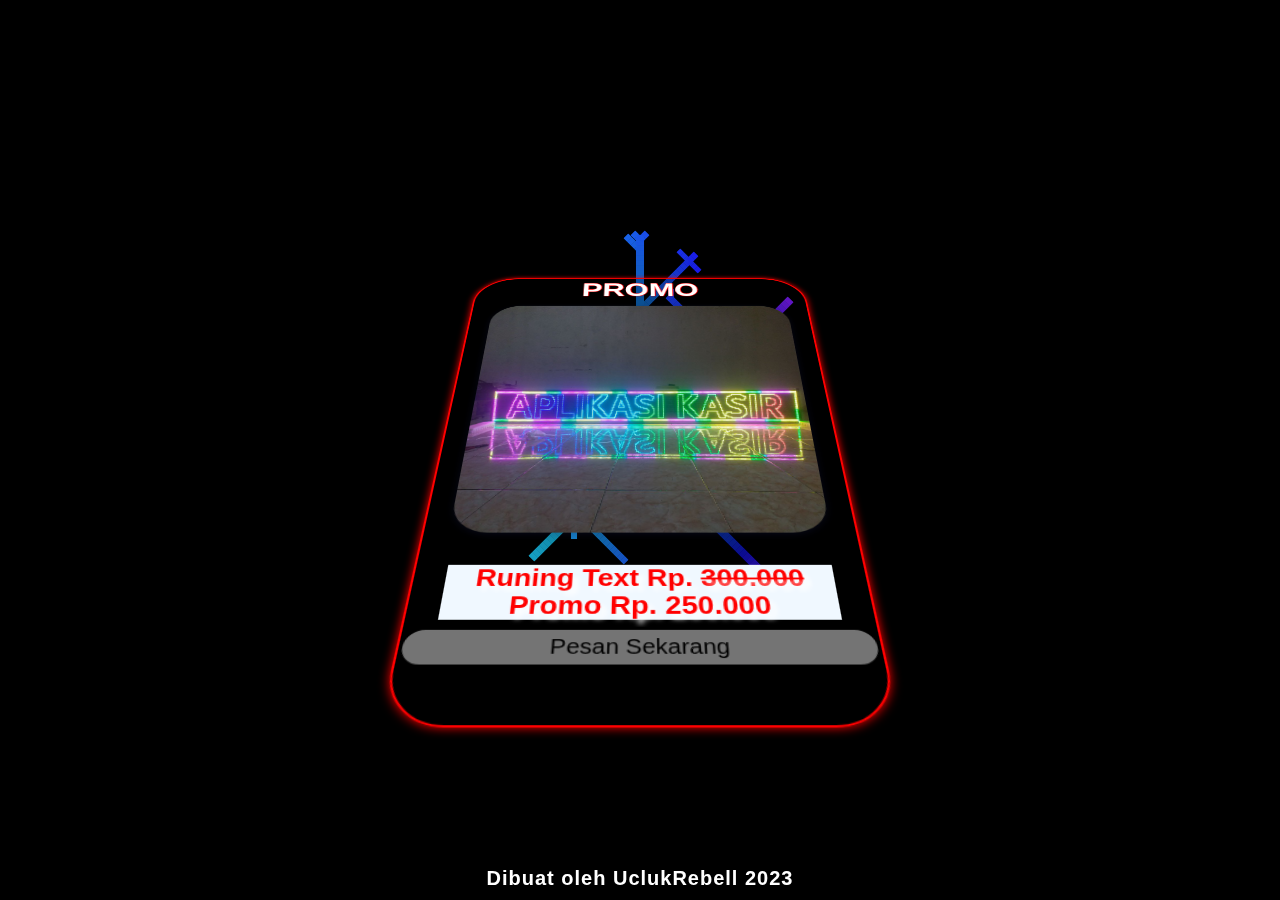
==== pesan.html @ 55e3f4cc "Update pesan.html" ====
<!DOCTYPE html>

<head>
    <meta charset="UTF-8">
    <meta name="viewport" content="width=device-width, initial-scale=1.0">
    <meta http-equiv="X-UA-Compatible" content="ie=edge">
    <link rel="stylesheet" href="style.css">
    <script src="main.js"></script>
    <title>UKD</title>
    <link rel="icon" href="ukd.jpg">
</head>


<body>
    <canvas id=c></canvas>
    <div class="cover">
        <div class="content">
            <div class="animated-text">
                <h2>PROMO</h2>
            </div>
            <div class="image" data-aos="fade-up" data-aos-delay="500">
                <img src="img/run.jpg" alt="">
                <h2>
                    Runing Text Rp. <del>300.000</del> <br>Promo Rp. 250.000
                </h2>
            </div>
            <div class="buton">
                <a class="fcc-btn"
                    href="https://api.whatsapp.com/send?phone=6285717236258&text=Saya Lihat Ini Di Bio Anda">Pesan
                    Sekarang</a>
            </div>
        </div>
        <h1>Dibuat oleh UclukRebell 2023</h1>
    </div>

</body>
<script src="main.js"></script>

</html>
---- style.css ----
canvas {

    position: absolute;
    top: 0;
    left: 0;
    background-color: black;
}

*:before,
*:after {
    -webkit-tap-highlight-color: transparent;
}

html {
    scroll-behavior: smooth;
}

* {
    padding: 0;
    margin: 0;
    box-sizing: border-box;
    font-family: arial;
}


body {
    font-family: "Alatsi", sans-serif;
    margin: 0;
    overflow: hidden;
    background: rgb(255, 255, 255);
}

.container {
    display: flex;
    justify-content: center;
    align-items: center;

    position: absolute;
    top: 0;
    left: 0;
    width: 100vw;
    height: 100vh;
}

.title {
    font-size: 10vw;
    color: white;
}

.cover {
    width: 100%;
    height: 100vh;
    display: flex;
    justify-content: center;
    align-items: center;
    perspective: 900px;
}

.content {
    width: 400px;
    overflow: hidden;
    height: 600px;
    background-color: rgba(0, 0, 0, 0.157);
    border-radius: 50px;
    position: relative;
    box-shadow: 0 0 8px rgb(255, 0, 0);
    transform: rotateX(45deg);
    animation: anim 1.5s ease-out forwards;
    border: 2px solid rgb(255, 0, 0);
}

@keyframes anim {
    to {
        transform: rotateX(0deg);
        height: 650px;
    }
}

.content .animated {
    position: relative;
    text-align: center;
}

.content .animated-text {
    padding: 1px;
    font-size: 25px;
    text-align: center;
    position: relative;
    text-shadow: 1px 0px 0px rgb(255, 0, 0),
        1px 0px 0px rgb(255, 0, 0),
        0px 1px 0px rgb(255, 0, 0),
        0px -1px 0px rgb(255, 0, 0);
    color: #ffffff;
    font-family: system-ui, -apple-system, BlinkMacSystemFont, 'Segoe UI', Roboto, Oxygen, Ubuntu, Cantarell, 'Open Sans', 'Helvetica Neue', sans-serif color: #000000;

}

@keyframes animateText {
    20% {
        opacity: 0;
        transform: translateX(100%);
    }

    50% {
        opacity: 1;
        transform: translateX(0);
    }

    100% {
        opacity: 0;
        transform: translateX(100%);
    }
}


.img {
    background: transparent;
    width: 100%;
    height: 140px;
    text-align: center;
    margin-top: 5px;
    background-color: transparent;
    padding: 0px;

}

.img img {
    margin: 0;
    width: 100px;
    height: 100px;
    border-radius: 1000px;
    position: relative;
    border: 1px solid rgb(255, 0, 0);
    box-shadow: 0px 0px 10px rgb(255, 0, 0);
}

.img h3 {
    margin: 0;
    padding: 0;
    font-weight: 600;
    font-size: 30px;
    text-align: center;
    height: 5px;
    color: aliceblue;
    animation: reverse;
}

.link {
    width: 100%;
    background-color: transparent;
    display: flex;
    height: 0;
    overflow-y: scroll;
    flex-wrap: wrap;
    justify-content: center;
    align-content: space-around;
    transition: .5s;
    animation: anim2 1s .2s ease-in-out forwards;
    padding-top: 30px;
}

.link a {
    text-shadow: 1px 0px 0px rgb(255, 255, 255),
        -1px 0px 0px rgb(255, 255, 255),
        0px 1px 0px rgb(255, 255, 255),
        0px -1px 0px rgb(255, 255, 255);
    color: rgb(0, 0, 0);
    width: 90%;
    font-size: 20px;
    height: 45px;
    background-color: transparent;
    font-weight: bold;
    text-decoration: none;
    display: flex;
    align-items: center;
    overflow: hidden;
    cursor: pointer;
    border-radius: 5px;
    color: rgb(0, 0, 0);
    transition: all .3s;
    letter-spacing: 0px;

}

.link .web img . {
    background: #fff;

}

@keyframes anim2 {
    to {
        height: 370px;
        margin: -5px;
    }
}

.link a:last-child,
.link a:last-child:hover {
    background-color: rgba(255, 255, 255, 0.2);
    border: none;
}

.link a img {
    width: 40px;
    margin: 0 40px 0 40px;
    transition: .3s;
}

.link a:hover:nth-child(1) {
    margin-top: 1%;
}

.link a:hover:not(:last-child) {
    border: 3px solid black;
    width: 95%;
    margin-bottom: 3%;
    text-transform: uppercase;
    background-color: rgba(0, 0, 0, 0.485);
    color: rgb(255, 0, 0);
    text-shadow: 1px 0px 0px rgb(0, 0, 0),
        -1px 0px 0px rgb(0, 0, 0),
        0px 1px 0px rgb(0, 0, 0),
        0px -1px 0px rgb(0, 0, 0);
    ;

}

.link a:hover img {
    margin: 0 40px 0 40px;
}

h1 {
    position: absolute;
    bottom: 10px;
    font-weight: bold;
    font-size: 20px;
    letter-spacing: 1px;
    color: rgb(255, 255, 255);
}

h1 a {
    color: rgb(0, 136, 255);
}

.image {
    background: transparent;
    width: 100%;
    height: 140px;
    text-align: center;
    margin-top: 5px;
    background-color: transparent;
    padding: 0px;
}

.image img {
    margin: 5px;
    width: 350px;
    height: 350px;
    border-radius: 10%;
    box-shadow: rgb(28 32 93 / 24%) 0px 2px 8px 0px;
}

.image h3 {
    margin: 0;
    padding: 0;
    font-weight: 600;
    font-size: 25px;
    text-align: center;
    height: 5px;
    color: rgb(255, 0, 0);
    animation: reverse;
    border-radius: 5px solid #fff;
}

.image h2 {
    position: fixed;
    background: aliceblue;
    background-position: left;
    width: 340px;
    margin: 28px;
    padding: 0px;
    font-weight: 00px;
    font-size: 25px;
    text-align: center;
    height: px;
    color: rgb(255, 0, 0);
    stroke-width: 10px 10px 5px #ffffff;
    text-shadow: 5px 5px 5px #ffffff;

}


.fcc-btn {
    position: fixed;
    background-color: #ffffff74;
    color: rgb(0, 0, 0);
    text-align: center;
    font-size: 20px;
    border-radius: 20px;
    text-decoration: none;
    border: 3px solid #000000;
    bottom: 50px;
    margin-top: 5px;
    width: 100%;
    padding: 5px;
}


.fcc-btn:last-child:hover {
    background-color: rgb(255, 0, 0);
    border: 3px solid white;
    color: #810000;
}



h4 {
    color: #000000;
    background: #fff;
    width: 300px;
    font-size: 20px;
    position: absolute;
    text-align: center;
    margin-top: 350px;
    padding: 0;
    left: 10px;
    text-decoration: underline;
}
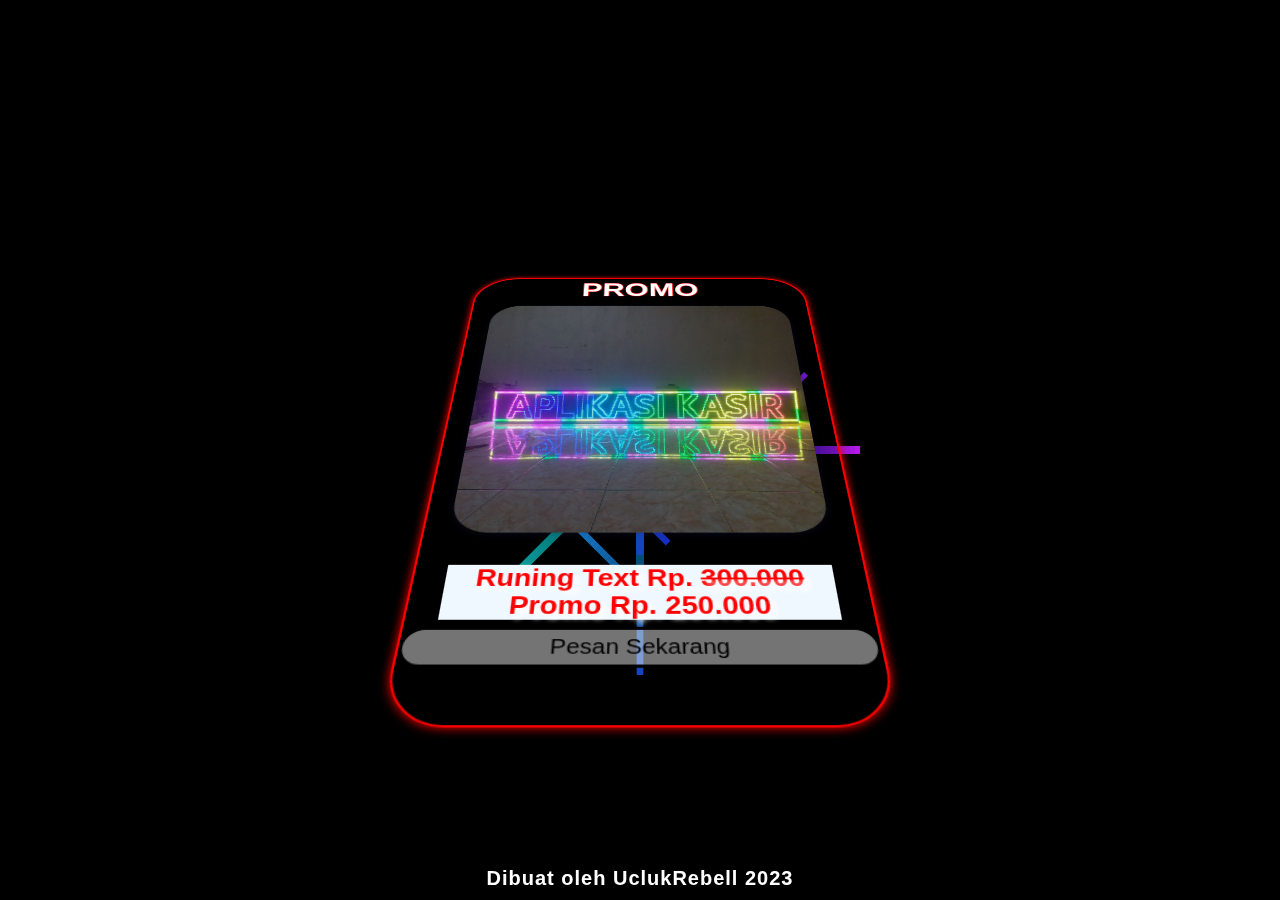
==== commit d0d73052: "Add files via upload" ====
--- a/pesan.html
+++ b/pesan.html
@@ -36,4 +36,4 @@
 </body>
 <script src="main.js"></script>
 
-</html>
+</html>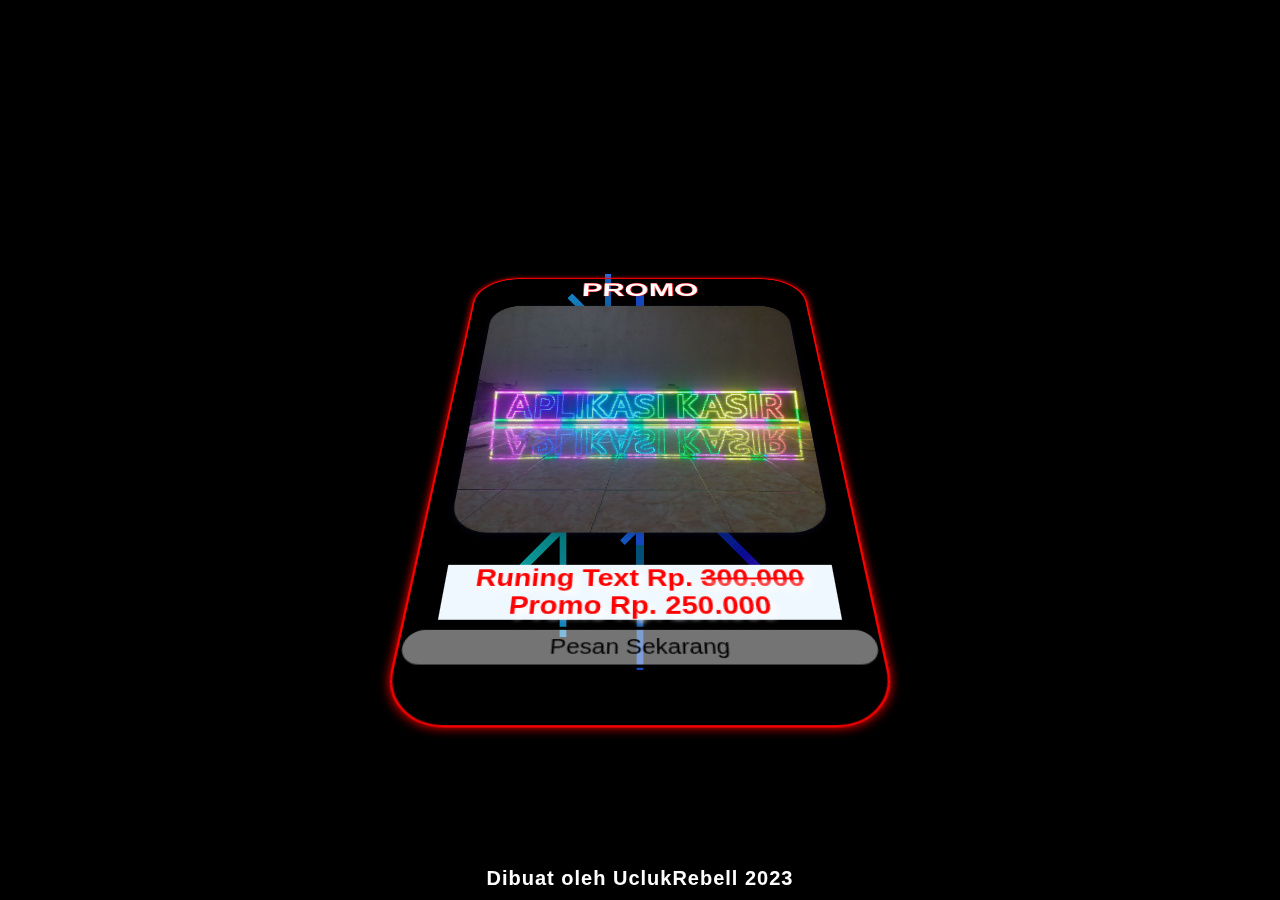
==== commit 4fd10860: "Update pesan.html" ====
--- a/pesan.html
+++ b/pesan.html
@@ -7,7 +7,7 @@
     <link rel="stylesheet" href="style.css">
     <script src="main.js"></script>
     <title>UKD</title>
-    <link rel="icon" href="ukd.jpg">
+        <link rel="icon" href="img/ukd.img">
 </head>
 
 
@@ -36,4 +36,4 @@
 </body>
 <script src="main.js"></script>
 
-</html>+</html>
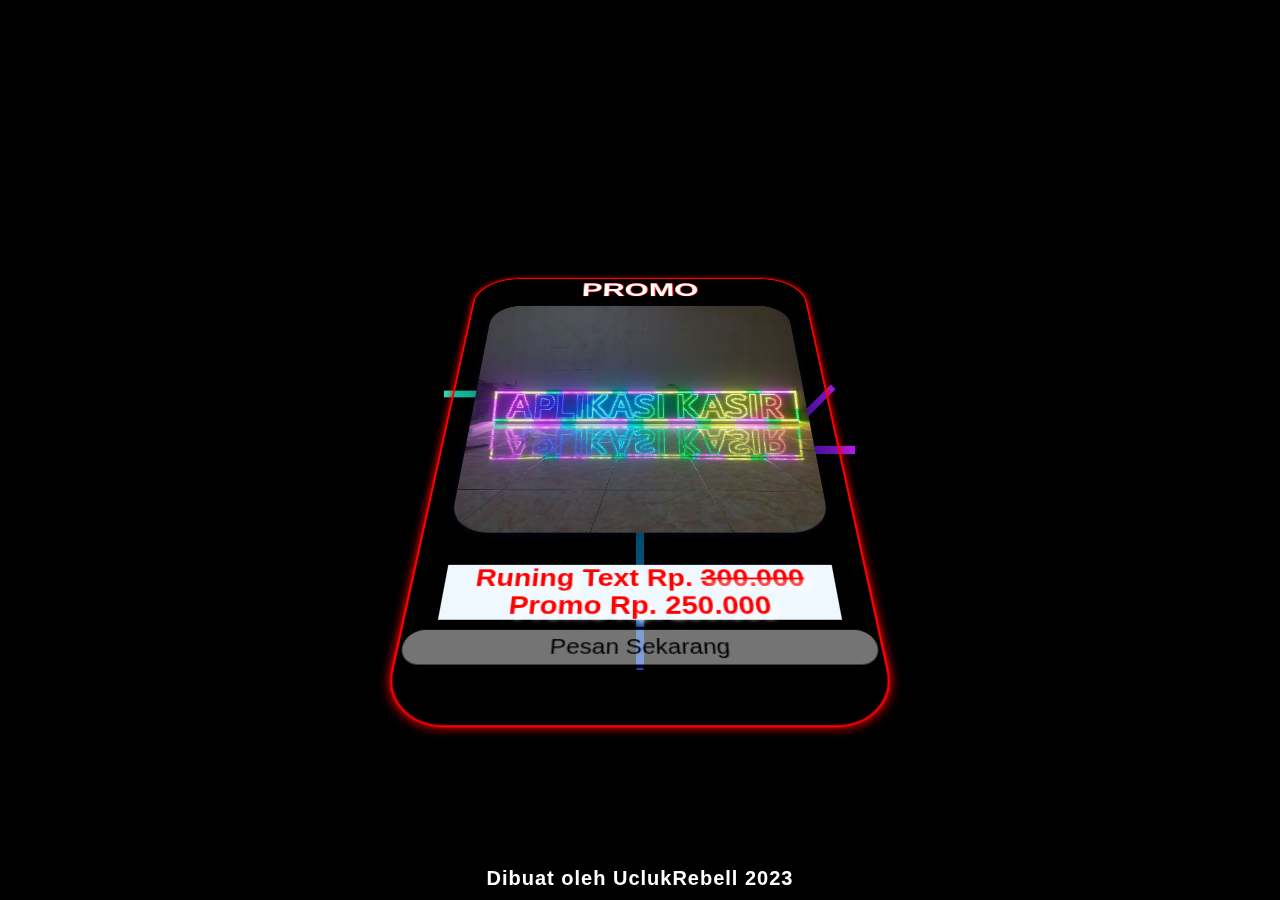
==== commit 0b3cb3fc: "Update pesan.html" ====
--- a/pesan.html
+++ b/pesan.html
@@ -7,7 +7,7 @@
     <link rel="stylesheet" href="style.css">
     <script src="main.js"></script>
     <title>UKD</title>
-        <link rel="icon" href="img/ukd.img">
+        <link rel="icon" href="img/ukd.jpg">
 </head>
 
 
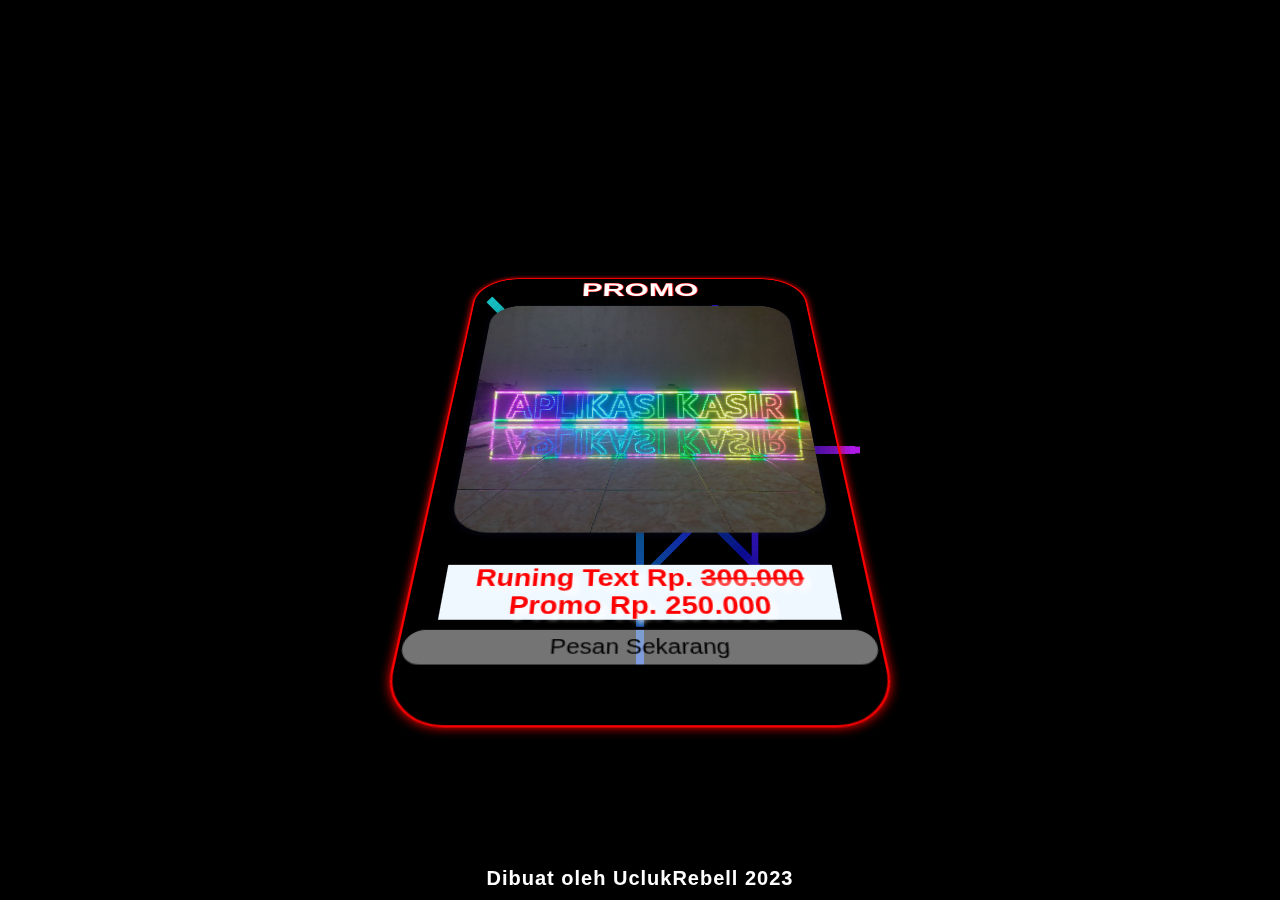
==== commit eb94c759: "Update pesan.html" ====
--- a/pesan.html
+++ b/pesan.html
@@ -26,7 +26,7 @@
             </div>
             <div class="buton">
                 <a class="fcc-btn"
-                    href="https://api.whatsapp.com/send?phone=6285717236258&text=Saya Lihat Ini Di Bio Anda">Pesan
+                    href="https://api.whatsapp.com/send?phone=6283890172516&text=Saya Lihat Ini Di Bio Anda">Pesan
                     Sekarang</a>
             </div>
         </div>
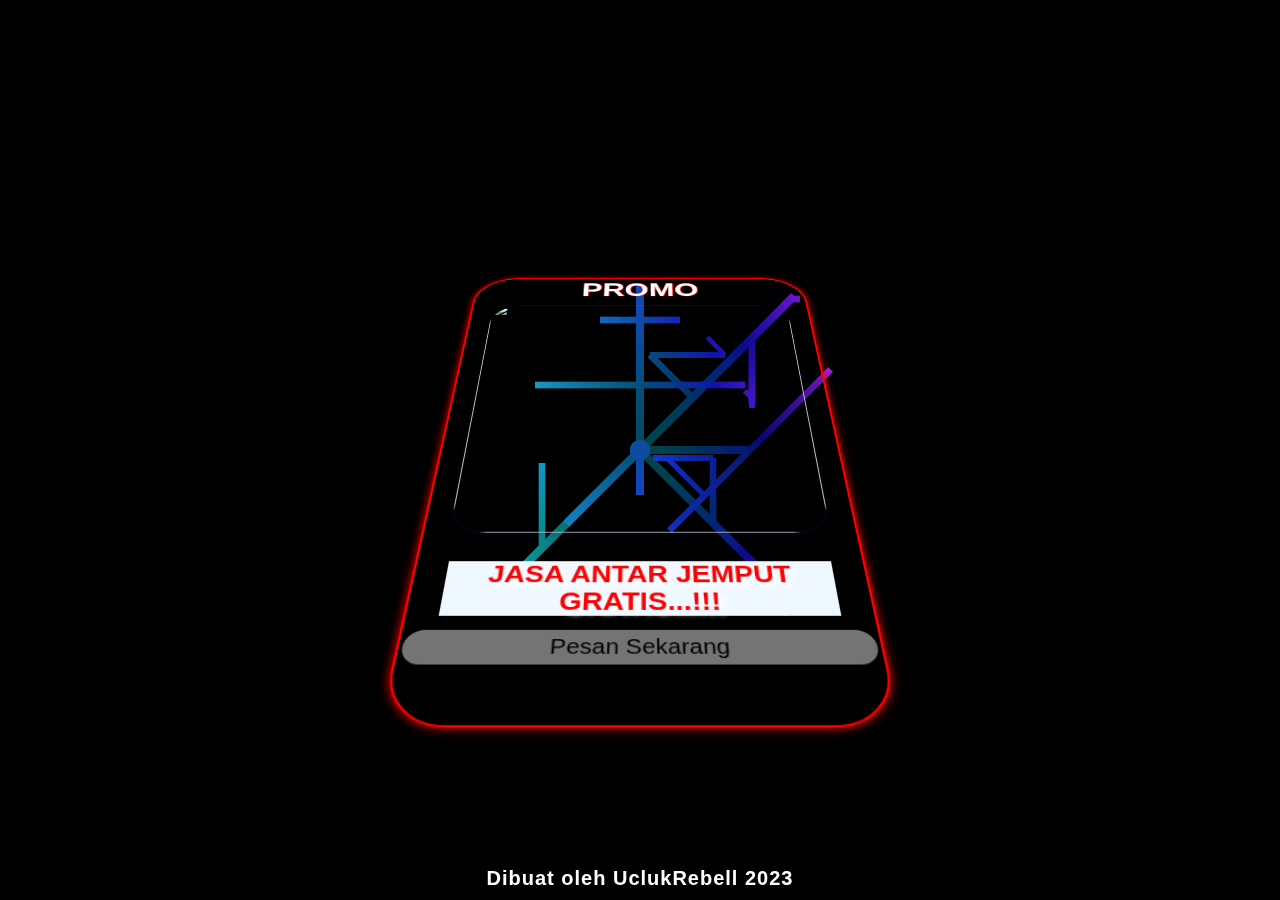
==== commit 258f09b6: "Update pesan.html" ====
--- a/pesan.html
+++ b/pesan.html
@@ -19,9 +19,9 @@
                 <h2>PROMO</h2>
             </div>
             <div class="image" data-aos="fade-up" data-aos-delay="500">
-                <img src="img/run.jpg" alt="">
+                <img src="img/img/templet SERVICE antar jemput.jpg alt="">
                 <h2>
-                    Runing Text Rp. <del>300.000</del> <br>Promo Rp. 250.000
+                    JASA ANTAR JEMPUT <br>GRATIS...!!!
                 </h2>
             </div>
             <div class="buton">
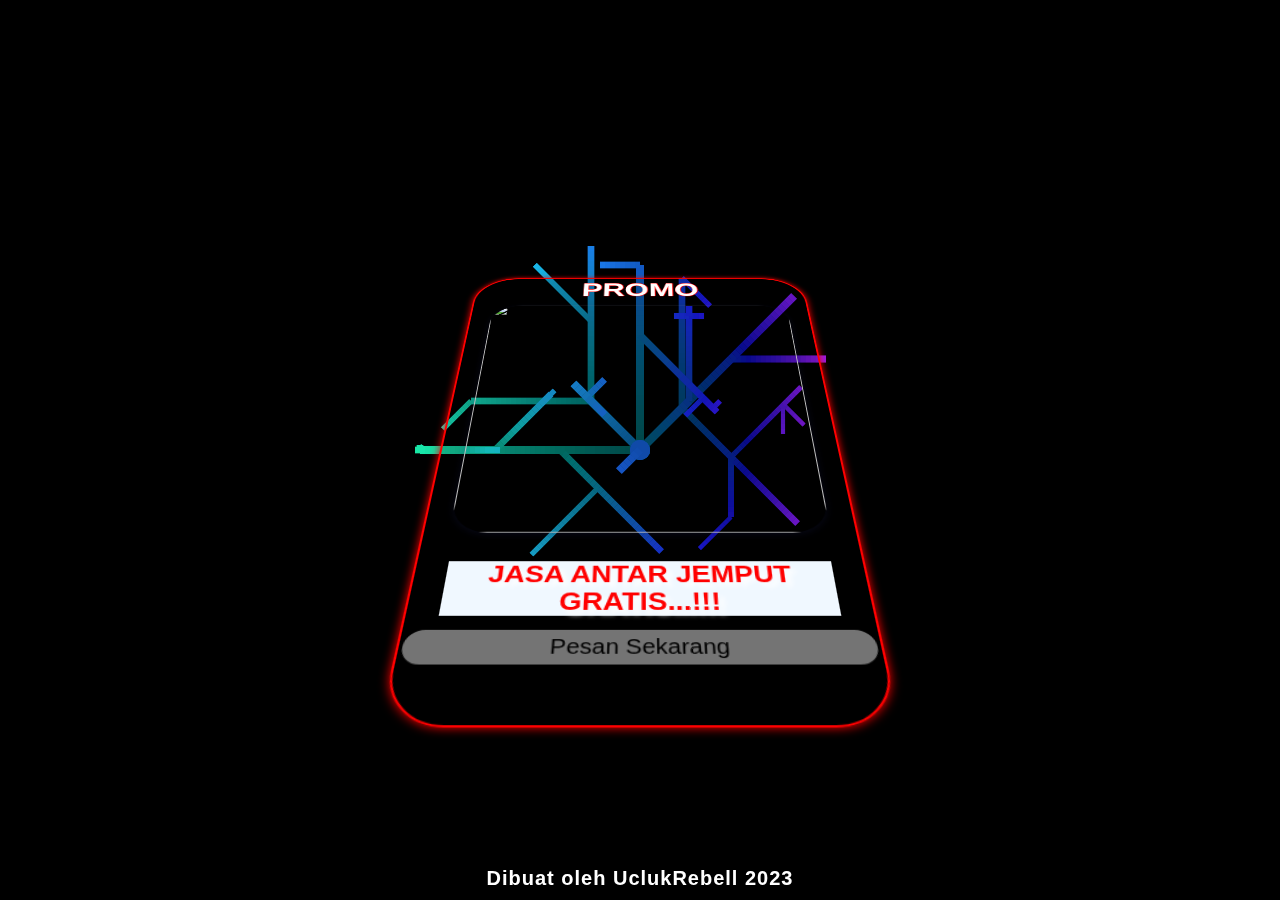
==== commit 7e822083: "Update pesan.html" ====
--- a/pesan.html
+++ b/pesan.html
@@ -19,7 +19,7 @@
                 <h2>PROMO</h2>
             </div>
             <div class="image" data-aos="fade-up" data-aos-delay="500">
-                <img src="img/img/templet SERVICE antar jemput.jpg alt="">
+                <img src="img/jemput.jpg alt="">
                 <h2>
                     JASA ANTAR JEMPUT <br>GRATIS...!!!
                 </h2>
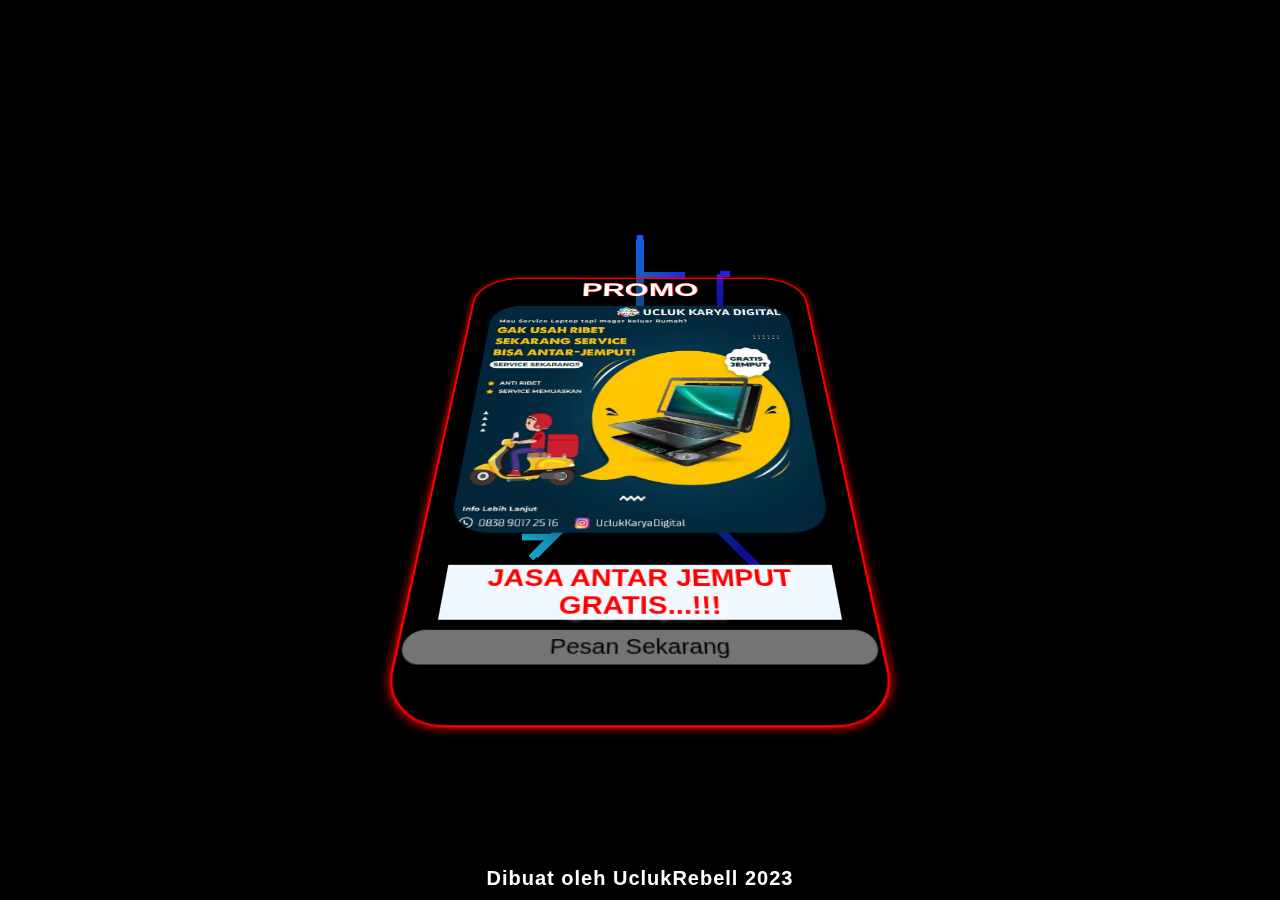
==== commit 2d3bd346: "Update pesan.html" ====
--- a/pesan.html
+++ b/pesan.html
@@ -19,7 +19,7 @@
                 <h2>PROMO</h2>
             </div>
             <div class="image" data-aos="fade-up" data-aos-delay="500">
-                <img src="img/jemput.jpg alt="">
+                <img src="img/jemput.jpg" alt="">
                 <h2>
                     JASA ANTAR JEMPUT <br>GRATIS...!!!
                 </h2>
